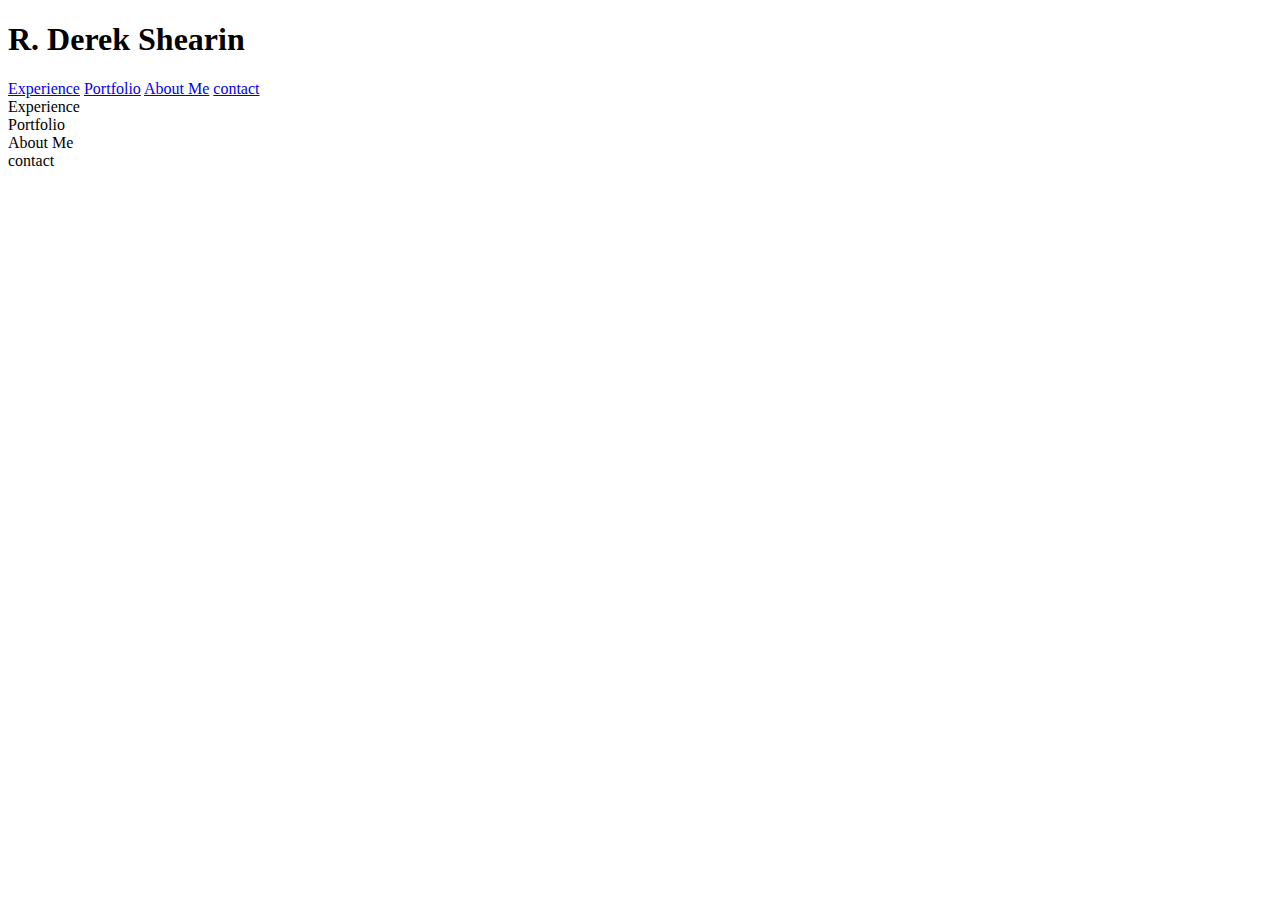
==== 2index.html @ f4808e8a "rough draft of portfolio webpage" ====
<!DOCTYPE html>
<html lang="en">
<head>
  <meta charset="UTF-8">
  <meta http-equiv="X-UA-Compatible" content="IE=edge">
  <meta name="viewport" content="width=device-width, initial-scale=1.0">
  <title>Derek's Biopic</title>
  <link rel="stylesheet" href=".assets/css/2style.css"/>
  
</head>
<body>
  <header>
   <h1>R. Derek Shearin</h1>
   <nav>
     <a href="#experience">Experience</a>
     <a href="#Portfolio">Portfolio</a>
     <a href="#about-me">About Me</a>
     <a href="#contact">contact</a>
    </nav>
  </header>
  <section id="#experience">Experience</section>
  <section id="#Portfolio">Portfolio</section>
  <section id="#about-me">About Me</section>
  <section id="#contact">contact</section>

  </div>
</body>
</html>
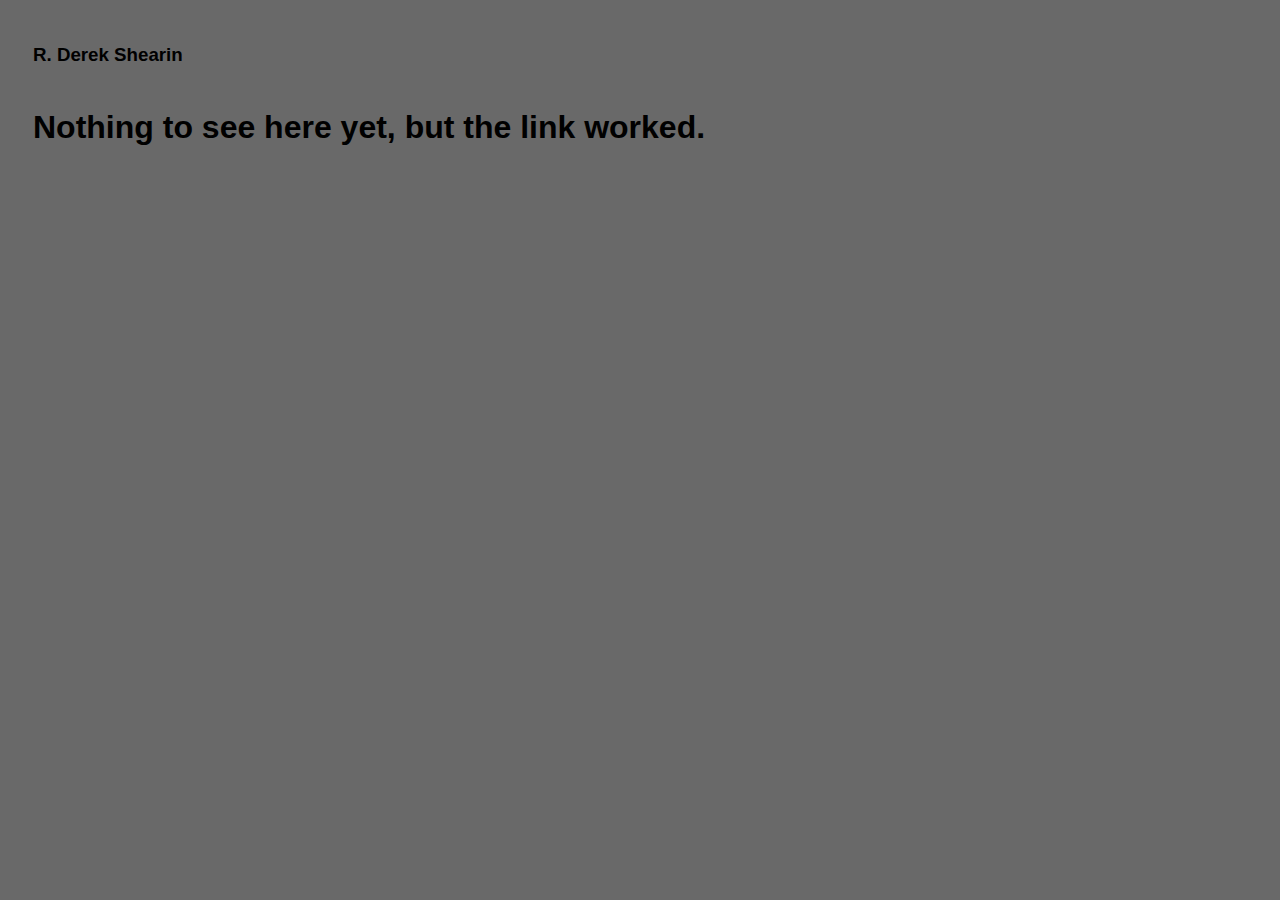
==== commit 1013870e: "tweeking design layout. Breaking more stuff." ====
--- a/2index.html
+++ b/2index.html
@@ -5,24 +5,16 @@
   <meta http-equiv="X-UA-Compatible" content="IE=edge">
   <meta name="viewport" content="width=device-width, initial-scale=1.0">
   <title>Derek's Biopic</title>
-  <link rel="stylesheet" href=".assets/css/2style.css"/>
+  <link rel="stylesheet" href="./assets/css/2style.css" />
   
 </head>
 <body>
   <header>
-   <h1>R. Derek Shearin</h1>
+   <h3>R. Derek Shearin</h3>
    <nav>
-     <a href="#experience">Experience</a>
-     <a href="#Portfolio">Portfolio</a>
-     <a href="#about-me">About Me</a>
-     <a href="#contact">contact</a>
-    </nav>
+    
   </header>
-  <section id="#experience">Experience</section>
-  <section id="#Portfolio">Portfolio</section>
-  <section id="#about-me">About Me</section>
-  <section id="#contact">contact</section>
-
-  </div>
+  <div><h1>Nothing to see here yet, but the link worked.</h1></div>
+  
 </body>
 </html>--- a/assets/css/2style.css
+++ b/assets/css/2style.css
@@ -0,0 +1,13 @@
+*{ 
+ 
+  background-color: dimgray;
+}
+header {
+  margin: 25px;
+  display: flex;
+  flex-wrap: wrap;
+  font-family: 'Franklin Gothic Medium', 'Arial Narrow', Arial, sans-serif;
+}
+h1 {
+ font-family: Arial, Helvetica, sans-serif;
+ margin: 25px;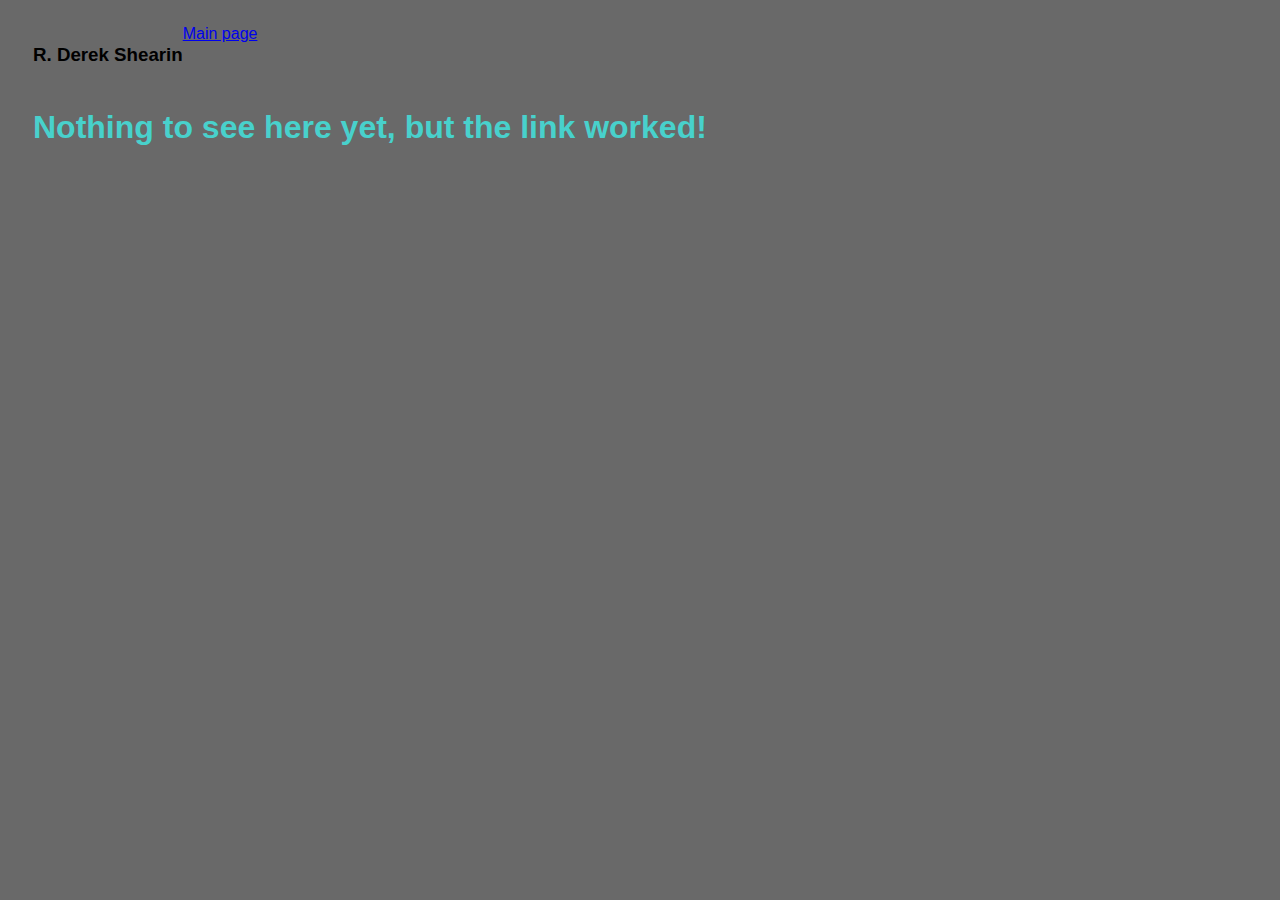
==== commit ae302e50: "update styling" ====
--- a/2index.html
+++ b/2index.html
@@ -12,9 +12,11 @@
   <header>
    <h3>R. Derek Shearin</h3>
    <nav>
+    <a href="index.html">Main page</a>
+     </nav>
     
   </header>
-  <div><h1>Nothing to see here yet, but the link worked.</h1></div>
+  <div><h1>Nothing to see here yet, but the link worked!</h1></div>
   
 </body>
 </html>--- a/assets/css/2style.css
+++ b/assets/css/2style.css
@@ -1,3 +1,4 @@
+
 *{ 
  
   background-color: dimgray;
@@ -9,5 +10,8 @@
   font-family: 'Franklin Gothic Medium', 'Arial Narrow', Arial, sans-serif;
 }
 h1 {
+  display: flex;
+  flex-wrap: nowrap;
  font-family: Arial, Helvetica, sans-serif;
- margin: 25px;+ margin: 25px;
+ color: mediumturquoise;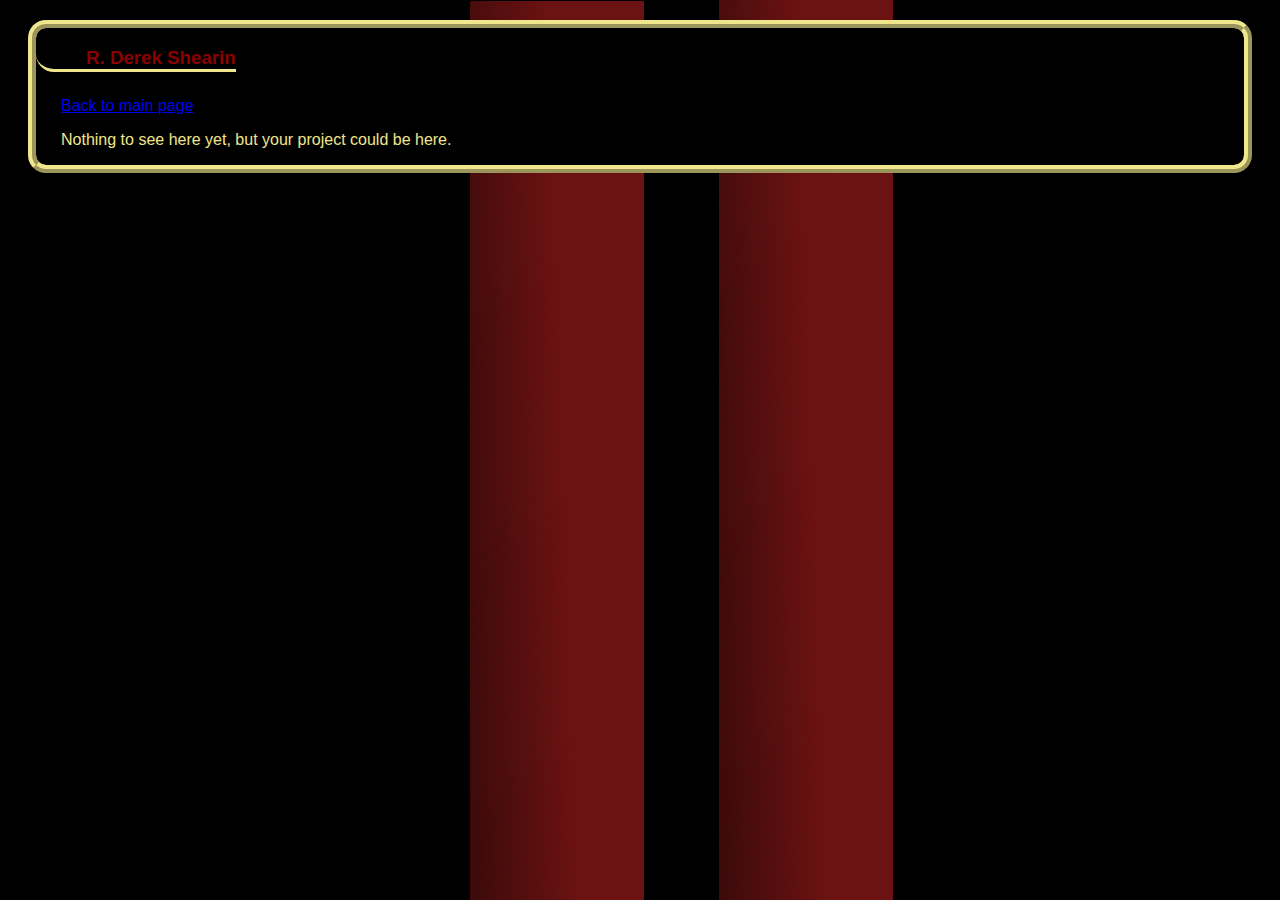
==== commit 83c45f6c: "clean up small issiues with jusftied text" ====
--- a/2index.html
+++ b/2index.html
@@ -1,22 +1,27 @@
 <!DOCTYPE html>
 <html lang="en">
+
 <head>
   <meta charset="UTF-8">
   <meta http-equiv="X-UA-Compatible" content="IE=edge">
   <meta name="viewport" content="width=device-width, initial-scale=1.0">
   <title>Derek's Biopic</title>
   <link rel="stylesheet" href="./assets/css/2style.css" />
-  
 </head>
+
 <body>
+
   <header>
-   <h3>R. Derek Shearin</h3>
-   <nav>
-    <a href="index.html">Main page</a>
-     </nav>
-    
+    <div>
+      <h3>R. Derek Shearin</h3>
+      <nav>
+        <a class = addMarg href="index.html">Back to main page</a>
+      </nav>
+      <p class = addMarg>Nothing to see here yet, but your project could be here.</p>
+
+    </div>
   </header>
-  <div><h1>Nothing to see here yet, but the link worked!</h1></div>
-  
+
 </body>
+
 </html>--- a/assets/css/2style.css
+++ b/assets/css/2style.css
@@ -1,17 +1,38 @@
 
-*{ 
- 
-  background-color: dimgray;
-}
+body {
+  background-image: url("../images/racingstripeBG.png");
+  color: khaki;
+  font-family: Helvetica, Arial, sans-serif;
+  background-color: black;
+  background-image: url("../images/racingstripeBG.png");
+  color: khaki;
+  font-family: Helvetica, Arial, sans-serif;
+  background-color: black;
+  }
+
 header {
   margin: 25px;
-  display: flex;
-  flex-wrap: wrap;
+  /* display: flex; */
+  /* flex-wrap: wrap; */
   font-family: 'Franklin Gothic Medium', 'Arial Narrow', Arial, sans-serif;
+    background-color: black;
+    color: khaki;
+    border-radius: 18px;
+    border: 8px ridge khaki; 
+    /* height: 300px; */
+    margin: 20px 20px 40px 20px; 
+  }
+  
+  header h3 {
+  color: darkred;
+  margin-bottom: 25px;
+  padding: 0 0 0 50px;
+  display: inline-block;
+  border-bottom: 3px solid khaki;
+  border-bottom-left-radius: 18px;
 }
-h1 {
-  display: flex;
-  flex-wrap: nowrap;
- font-family: Arial, Helvetica, sans-serif;
- margin: 25px;
- color: mediumturquoise;+.addMarg {
+  padding-left: 25px;
+}
+
+  